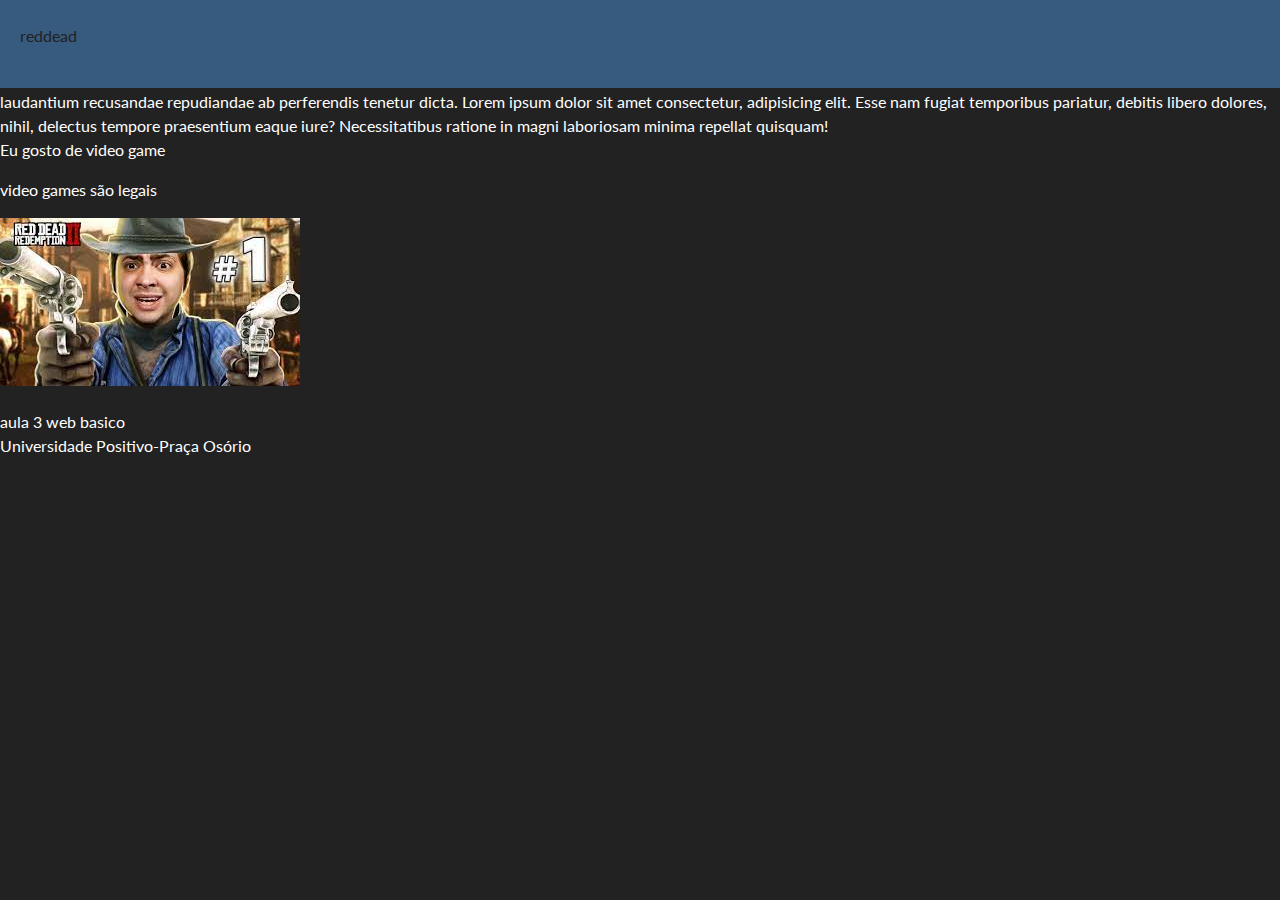
==== atividades_desenvolvimento_web/atividades de aula/meushtml/index.html @ 4f9050a5 "atividades" ====
<!DOCTYPE html>
<html lang="pt-br">
<head>
    <title>SAMUEL</title>

<meta charset="UTF-8"> <!-- Símbolos/caracteres que serão usados (encoding)  -->
<meta name="description" content="Free Web tutorials"> <!-- Descrição -->
<meta name="keywords" content="SAMUEL, RED DEAD REDEMPTION"> <!-- Palavras chave  -->
<meta name="author" content="John Doe"> <!-- Autor do documento  -->
<link rel="stylesheet" href="../css/bootstrap.min.css">
</head>
<body>
    <header>
        <nav class="navbar navbar-expand-lg fixed-top bg-primary">
            <ul class="container-fluid"> 
                <li class="navbar-nav">
                <a class="nav-link active" aria-current="page" href="reddead.html">reddead</a>
                </li>
            </ul>
        </nav>
    </header>
    <title> SAMUEL FRANCISCO DE MENEZES</title>
    <main>
    <h1>SAMUEL FRANCISCO DE MENEZES</h1>
    Lorem ipsum dolor sit amet consectetur adipisicing elit. Quos dolore exercitationem laudantium modi at debitis eos consequuntur optio voluptas. Deserunt sequi numquam nobis laudantium recusandae repudiandae ab perferendis tenetur dicta.
    Lorem ipsum dolor sit amet consectetur, adipisicing elit. Esse nam fugiat temporibus pariatur, debitis libero dolores, nihil, delectus tempore praesentium eaque iure? Necessitatibus ratione in magni laboriosam minima repellat quisquam!
    <p dir="ltr">Eu gosto de video game </p>
    <p dir="ltr" title="mas prefiro namorar">video games são legais</P>
    <img src="../imagens/alanred.jpeg" alt="red dead 2" width="300px" title="gay"><br></main>

    <br>
    <footer>aula 3 web basico<br><address>Universidade Positivo-Praça Osório</address></footer>
    
</body>
</html>
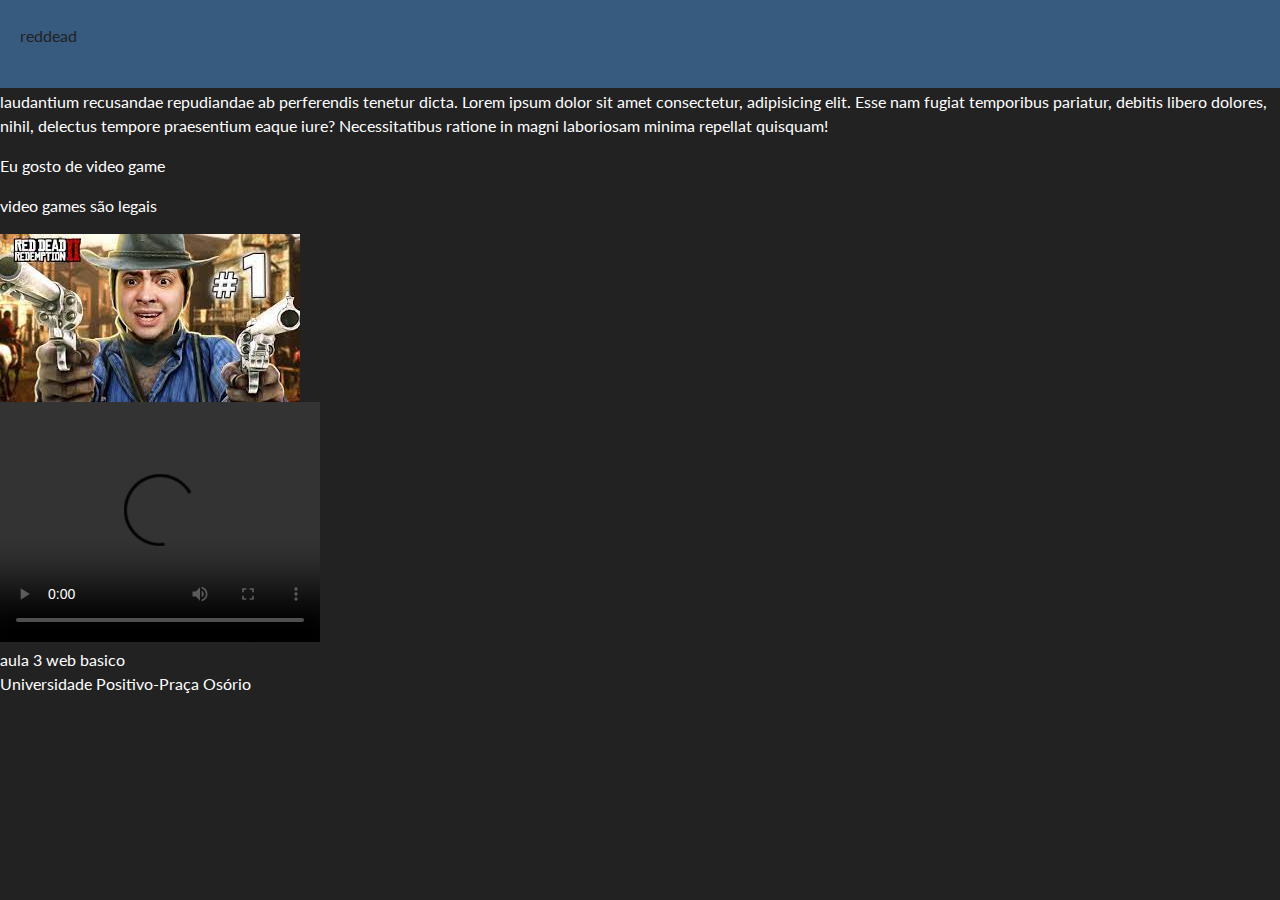
==== commit a53d22cc: "new" ====
--- a/atividades_desenvolvimento_web/atividades de aula/meushtml/index.html
+++ b/atividades_desenvolvimento_web/atividades de aula/meushtml/index.html
@@ -4,9 +4,9 @@
     <title>SAMUEL</title>
 
 <meta charset="UTF-8"> <!-- Símbolos/caracteres que serão usados (encoding)  -->
-<meta name="description" content="Free Web tutorials"> <!-- Descrição -->
+<meta name="description" content="meu hobby"> <!-- Descrição -->
 <meta name="keywords" content="SAMUEL, RED DEAD REDEMPTION"> <!-- Palavras chave  -->
-<meta name="author" content="John Doe"> <!-- Autor do documento  -->
+<meta name="author" content="SAMUEL"><!-- Autor do documento  -->
 <link rel="stylesheet" href="../css/bootstrap.min.css">
 </head>
 <body>
@@ -22,11 +22,15 @@
     <title> SAMUEL FRANCISCO DE MENEZES</title>
     <main>
     <h1>SAMUEL FRANCISCO DE MENEZES</h1>
-    Lorem ipsum dolor sit amet consectetur adipisicing elit. Quos dolore exercitationem laudantium modi at debitis eos consequuntur optio voluptas. Deserunt sequi numquam nobis laudantium recusandae repudiandae ab perferendis tenetur dicta.
-    Lorem ipsum dolor sit amet consectetur, adipisicing elit. Esse nam fugiat temporibus pariatur, debitis libero dolores, nihil, delectus tempore praesentium eaque iure? Necessitatibus ratione in magni laboriosam minima repellat quisquam!
+    <p>Lorem ipsum dolor sit amet consectetur adipisicing elit. Quos dolore exercitationem laudantium modi at debitis eos consequuntur optio voluptas. Deserunt sequi numquam nobis laudantium recusandae repudiandae ab perferendis tenetur dicta.
+    Lorem ipsum dolor sit amet consectetur, adipisicing elit. Esse nam fugiat temporibus pariatur, debitis libero dolores, nihil, delectus tempore praesentium eaque iure? Necessitatibus ratione in magni laboriosam minima repellat quisquam!</p>
     <p dir="ltr">Eu gosto de video game </p>
     <p dir="ltr" title="mas prefiro namorar">video games são legais</P>
     <img src="../imagens/alanred.jpeg" alt="red dead 2" width="300px" title="gay"><br></main>
+    <video width="320" height="240" controls>
+        <source src="../imagens/BB_af60075e-d600-4735-a4c3-9902e7ec790a_preview.mp4" type="video/mp4">
+        <source src="movie.ogg" type="video/ogg">Video não suportado pelo navegador
+    </video>
 
     <br>
     <footer>aula 3 web basico<br><address>Universidade Positivo-Praça Osório</address></footer>
